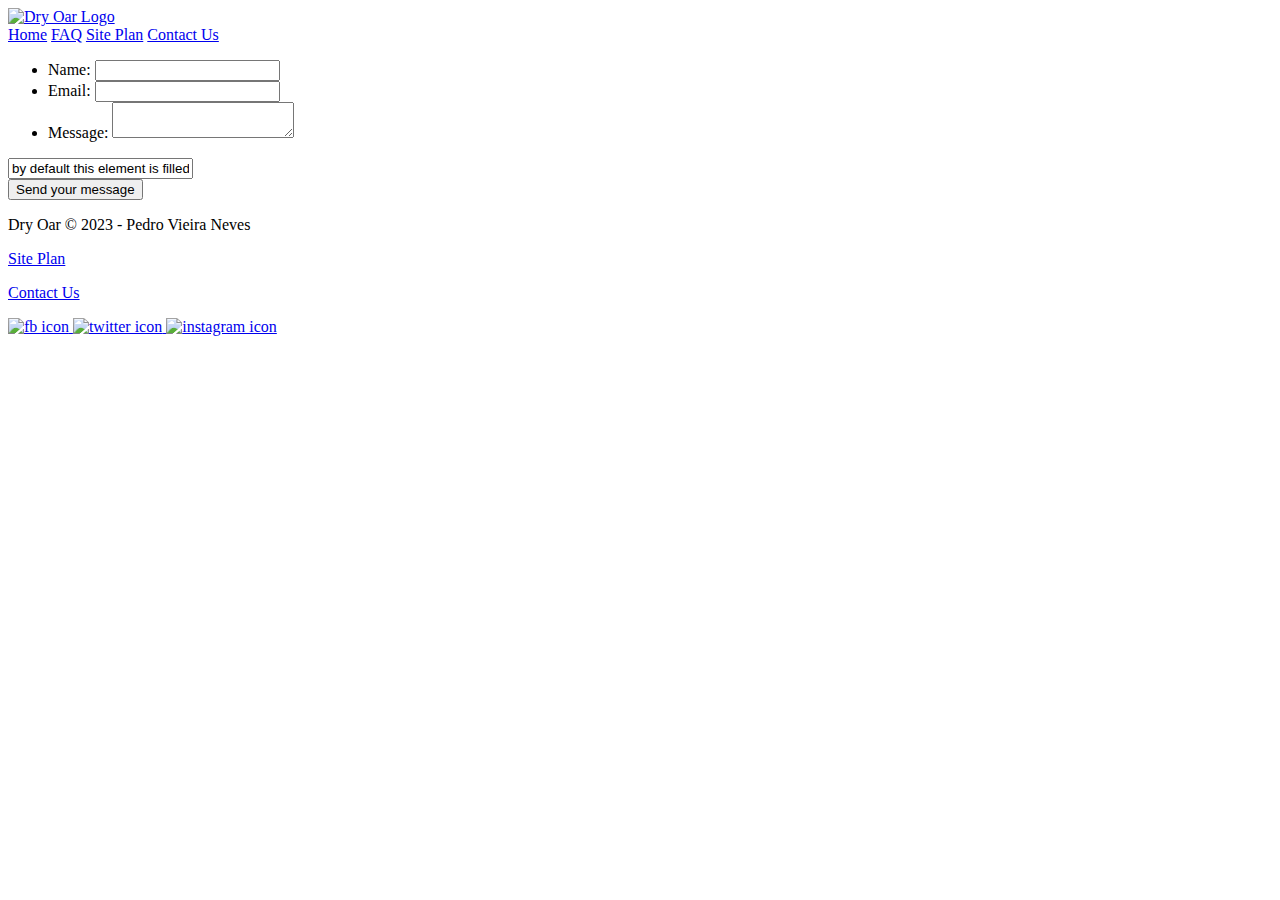
==== index.html @ 7dc5b96b "Rename contactus.html to index.html" ====
<!DOCTYPE html>
<html lang="en">
<head>
    <link rel="stylesheet" href="styles/style.css">
    <meta charset="UTF-8">
    <meta http-equiv="X-UA-Compatible" content="IE=edge">
    <meta name="viewport" content="width=device-width, initial-scale=1.0">
    <title>Whitewater Rafting Vacations | Dry Oar Boating | Contact Us</title>
    <link rel="stylesheet" href="styles/custom.css">
</head>
<body>
    <header>
        <a id="logo_link" href="index.html">
            <img class="logo" src="https://byui-wdd.github.io/wdd130/rafting_images/logo.png" alt="Dry Oar Logo">
        </a>
        <nav>
            <a href="index.html">Home</a>
            <a href="faq.html">FAQ</a>
            <a href="site-plan-rafting.html">Site Plan</a>
            <a href="contactus.html">Contact Us</a>
        </nav>
    <main>
        <form action="/my-handling-form-page" method="post">
            <ul>
              <li>
                <label for="name">Name:</label>
                <input type="text" id="name" name="user_name" />
              </li>
              <li>
                <label for="mail">Email:</label>
                <input type="email" id="mail" name="user_email" />
              </li>
              <li>
                <label for="msg">Message:</label>
                <textarea id="msg" name="user_message"></textarea>
              </li>
            </ul>
          </form>
          <input type="text" value="by default this element is filled with this text" />
          <li class="button">
            <button type="submit">Send your message</button>
          </li>
          

    </main>
    <footer>
        <p>Dry Oar &copy; 2023 - Pedro Vieira Neves</p>
        <p><a href="site-plan-rafting.html">Site Plan</a></p>
        <p><a href="contactus.html">Contact Us</a></p>
        <div class="social">
            <a href="https://facebook.com" target="_blank">
                <img src="https://byui-wdd.github.io/wdd130/rafting_images/facebook.png" alt="fb icon">
            </a>
            <a href="https://twitter.com" target="_blank">
                <img src="https://byui-wdd.github.io/wdd130/rafting_images/twitter.png" alt="twitter icon">
            </a>
            <a href="https://instagram.com" target="_blank">
                <img src="https://byui-wdd.github.io/wdd130/rafting_images/instagram.png" alt="instagram icon">
            </a>
        </div>
    </footer>
    </body>
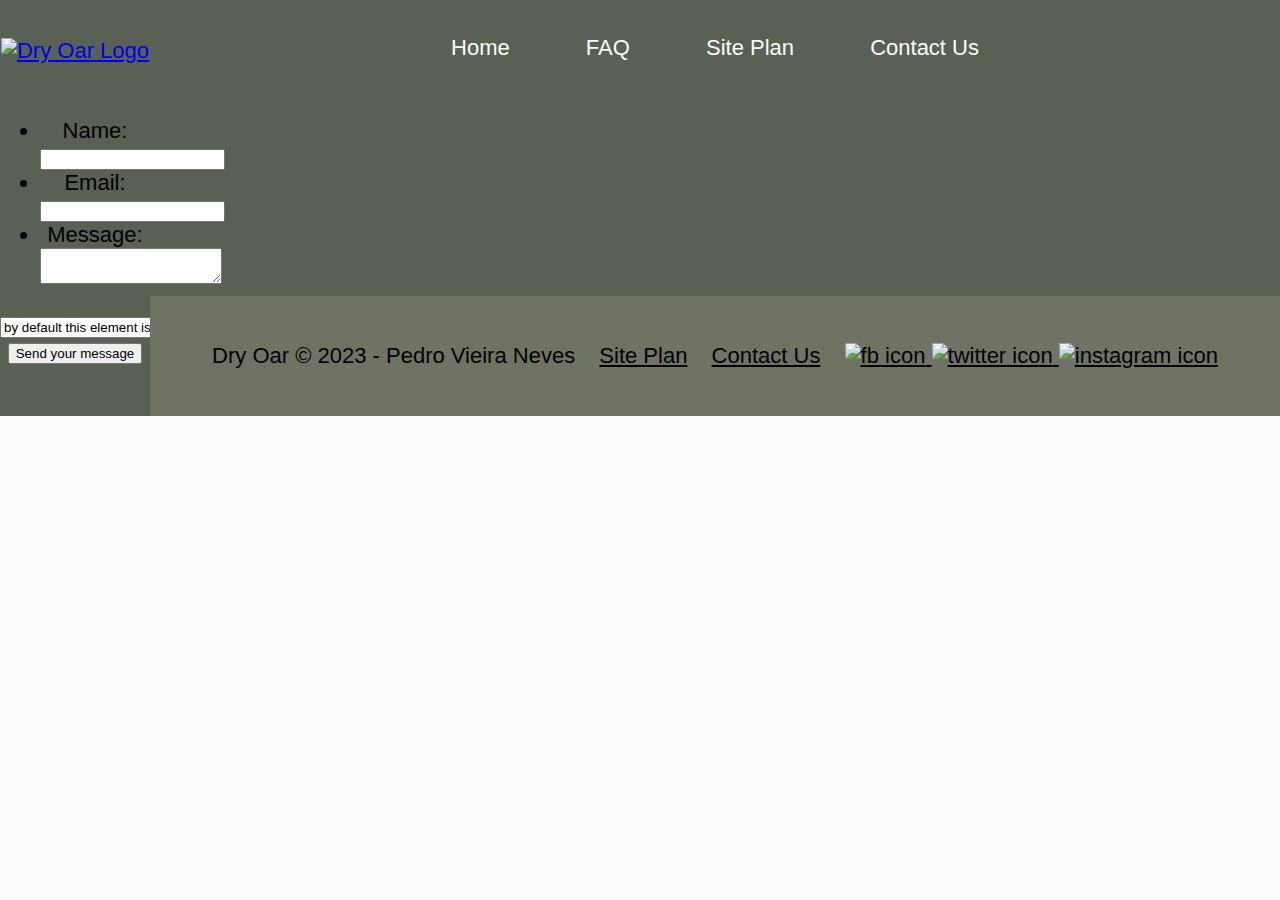
==== commit 6fd2e6ae: "Rename contactus.html to index.html" ====
--- a/index.html
+++ b/index.html
@@ -20,6 +20,7 @@
             <a href="contactus.html">Contact Us</a>
         </nav>
     <main>
+        <div id="feedback"></div>
         <form action="/my-handling-form-page" method="post">
             <ul>
               <li>
@@ -59,4 +60,21 @@
             </a>
         </div>
     </footer>
+    <script>
+        // get the feedback div element so we can do something with it.
+        const feedbackElement = document.getElementById('feedback');
+        // get the form so we can read what was entered in it.
+        const formElement = document.forms[0];
+        // add a 'listener' to wait for a submission of our form. When that happens run the code below.
+        formElement.addEventListener('submit', function(e) {
+            // stop the form from doing the default action.
+            e.preventDefault();
+            // set the contents of our feedback element to a message letting the user know the form was submitted successfully. Notice that we pull the name that was entered in the form to personalize the message!
+            feedbackElement.innerHTML = 'Hello '+ formElement.user_name.value +'! Thank you for your message. We will get back with you as soon as possible!';
+            // make the feedback element visible.
+            feedbackElement.style.display = "block";
+            // add a class to move everything down so our message doesn't cover it.
+            document.body.classList.toggle('moveDown');
+        });
+    </script>
     </body>       
--- a/styles/style.css
+++ b/styles/style.css
@@ -0,0 +1,246 @@
+@import url('https://fonts.googleapis.com/css2?family=Font1&display=swap');
+@import url('https://fonts.googleapis.com/css2?family=Font2&display=swap');
+
+body {
+  font-family: 'Rock Salt', 'Bradley Hand', sans-serif;
+  font-size: 2em;
+}
+
+.home-title {
+  font-family: 'Rock Salt', 'Bradley Hand', sans-serif;
+  font-size: 2em;
+}
+
+body {
+  background-color: #fcfbfb;
+  text-align: center; /* Center the body content */
+  font-family: Raleway, Arial, sans-serif;
+  font-size: 22px;
+  margin: 0;
+  padding: 0;
+}
+
+h2 {
+  margin: 0;
+}
+
+#content {
+  max-width: 1600px;
+  margin: 0 auto;
+}
+
+#background {
+  height: 725px;
+  background-color: rgba(20, 30, 13, 0.7);
+}
+
+header {
+  display: grid;
+  grid-template-columns: 150px auto;
+  background-color: rgba(20, 30, 13, 0.7);
+}
+
+#logo_link {
+  padding-top: 5px;
+  justify-self: center;
+  align-self: center;
+}
+
+nav a {
+  display: inline-block;
+  padding: 35px;
+}
+
+nav a:hover {
+  background-color: black;
+  color: #fcfbfb;
+}
+
+
+#hero {
+  display: grid;
+  grid-template-columns: 1fr 3fr 1fr;
+  margin-top: -100px; 
+}
+
+#hero-box {
+  grid-column: 1/4;
+  grid-row: 1/3;
+  z-index: -1;
+}
+
+#hero-msg h4 {
+  color: white;
+}
+
+#hero-msg {
+  grid-column: 2/3;
+  grid-row: 1/2;
+  margin-top: 100px;
+}
+
+.card-img, .mountains {
+  width: 50%;
+}
+
+.card-img, .rivers-card {
+  width: 50%;
+}
+
+.card-img, .camping-card {
+  width: 50%;
+}
+
+.card-img, .rapids-card {
+  width: 50%;
+}
+
+.card-img, .msg {
+  width: 50%;
+}
+
+.card-img, #background {
+  width: 50%;
+}
+
+.book,
+.join {
+  background-color: rgba(20, 30, 13, 0.7);
+}
+
+.book:hover,
+.join:hover {
+  background-color: rgba(20, 30, 13, 0.7);
+}
+
+.msg {
+  background-color: rgba(20, 30, 13, 0.7);
+  line-height: 1.5em;
+}
+
+.msg {
+  background-color: #6f7364;
+  padding: 35px;
+  grid-column: 6/10;
+  grid-row: 6/7;
+  box-shadow: 5px 5px 10px #6f7364;
+}
+.mountains {
+  width: 100%;
+  grid-column: 2/7;
+  grid-row: 5/8;
+  box-shadow: 5px 5px 10px #6f7364;
+}
+
+footer {
+  background-color: #6f7364;
+  padding: 25px 50px;
+  margin-top: 200px; 
+  display: flex;
+  justify-content: space-around;
+  align-items: center;
+}
+
+nav a,
+nav a:hover,
+.home-title,
+h4,
+.book,
+.join,
+.msg h2,
+.msg p,
+footer,
+footer a,
+footer a:hover {
+  color: #000;
+}
+
+.logo,
+.icon {
+  width: 80px;
+}
+
+#hero-img {
+  width: 100%;
+}
+
+nav a,
+.book,
+.join {
+  text-decoration: none;
+}
+
+nav a {
+  text-decoration: none;
+  color: #fcfbfb;
+  text-align: center;
+  padding: 35px;
+}
+
+.book, .join {
+  background-color: #d9c2a3;
+  color: black;
+  text-decoration: none;
+  font-size: 18px;
+  padding: 15px 30px;
+  margin-top: 50px;
+}
+.card-img {
+  border: 10px solid #d9c2a3;
+  transition: transform .5s;
+  box-shadow: 5px 5px 10px #6f7364;
+}
+.card-img:hover {
+  opacity: .6;
+  transform: scale(1.1);
+}
+main section img {
+  box-sizing: border-box;
+}
+
+footer p a:hover {
+  text-decoration: underline;
+}
+
+@media screen and (max-width: 900px) {
+  #hero, .home-grid {
+      display: block;
+      height: auto;
+  }
+  nav, footer {
+      flex-direction: column;
+  }
+  nav a {
+      display: block;
+      padding: 15px;
+  }
+  #hero {
+      margin-top: 0;
+  }
+  #hero-msg {
+      margin-top: 0;
+  }
+  #hero-msg h4 {
+      display: none;
+  }
+  .home-title {
+      font-size: 25px;
+      color: #6f7364;
+  }
+  .rivers-card, .camping-card, .rapids-card { 
+      margin: 50px auto;
+      width: 60%;
+  }
+  #background {
+      display: none;
+  }
+  .mountains, .msg {
+      width: 80%;
+      display: block;
+      margin: 0 auto;
+  }
+  footer {
+      margin-top: 25px;
+  }
+}
+          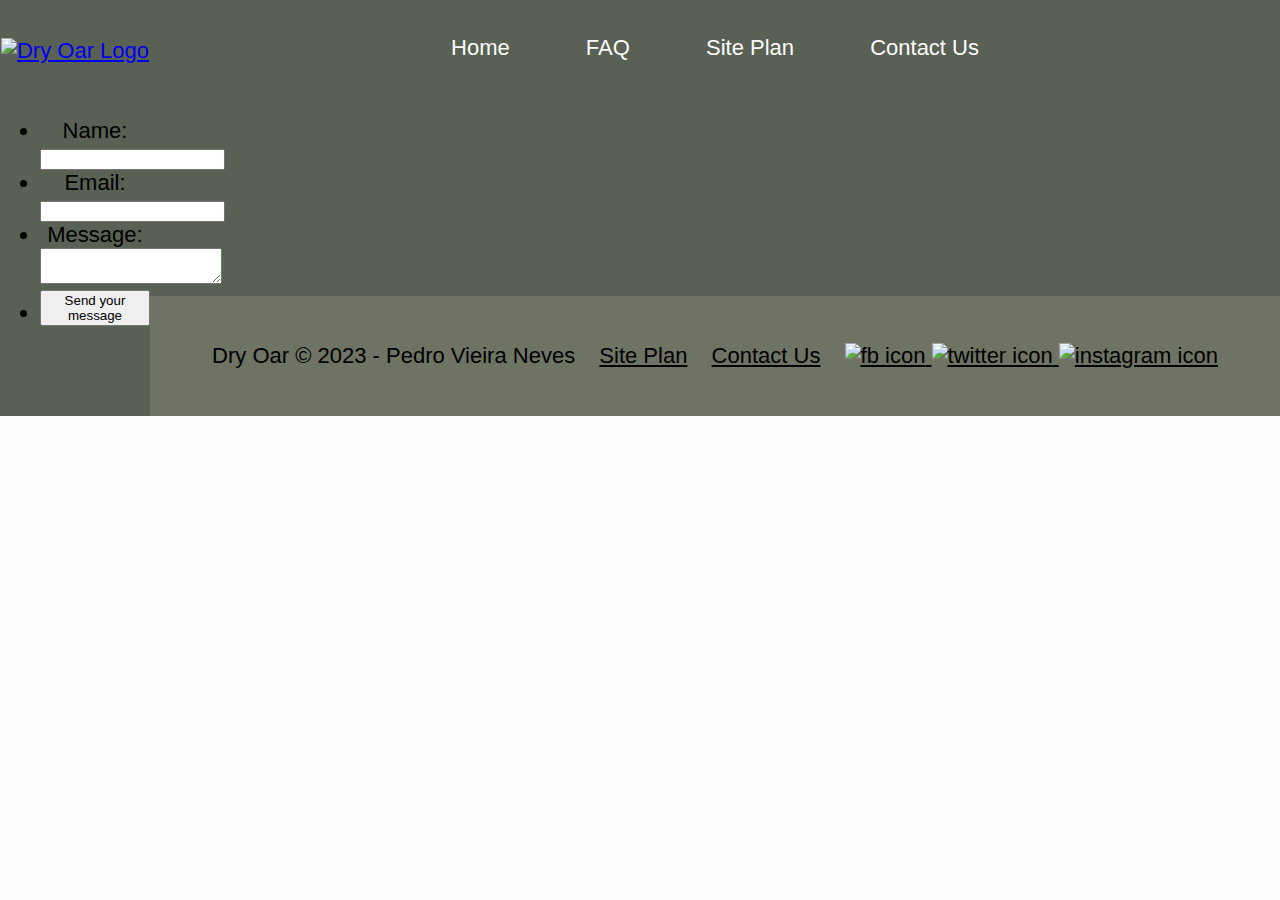
==== commit 2cb57b4c: "Update index.html" ====
--- a/index.html
+++ b/index.html
@@ -20,30 +20,27 @@
             <a href="contactus.html">Contact Us</a>
         </nav>
     <main>
-        <div id="feedback"></div>
-        <form action="/my-handling-form-page" method="post">
-            <ul>
-              <li>
+    </main>
+    <div id="feedback"></div>
+    <form action="/my-handling-form-page" method="post">
+        <ul>
+            <li>
                 <label for="name">Name:</label>
                 <input type="text" id="name" name="user_name" />
-              </li>
-              <li>
+            </li>
+            <li>
                 <label for="mail">Email:</label>
                 <input type="email" id="mail" name="user_email" />
-              </li>
-              <li>
+            </li>
+            <li>
                 <label for="msg">Message:</label>
                 <textarea id="msg" name="user_message"></textarea>
-              </li>
-            </ul>
-          </form>
-          <input type="text" value="by default this element is filled with this text" />
-          <li class="button">
-            <button type="submit">Send your message</button>
-          </li>
-          
-
-    </main>
+            </li>
+            <li class="button">
+                <button type="submit">Send your message</button>
+            </li>
+        </ul>
+    </form>
     <footer>
         <p>Dry Oar &copy; 2023 - Pedro Vieira Neves</p>
         <p><a href="site-plan-rafting.html">Site Plan</a></p>
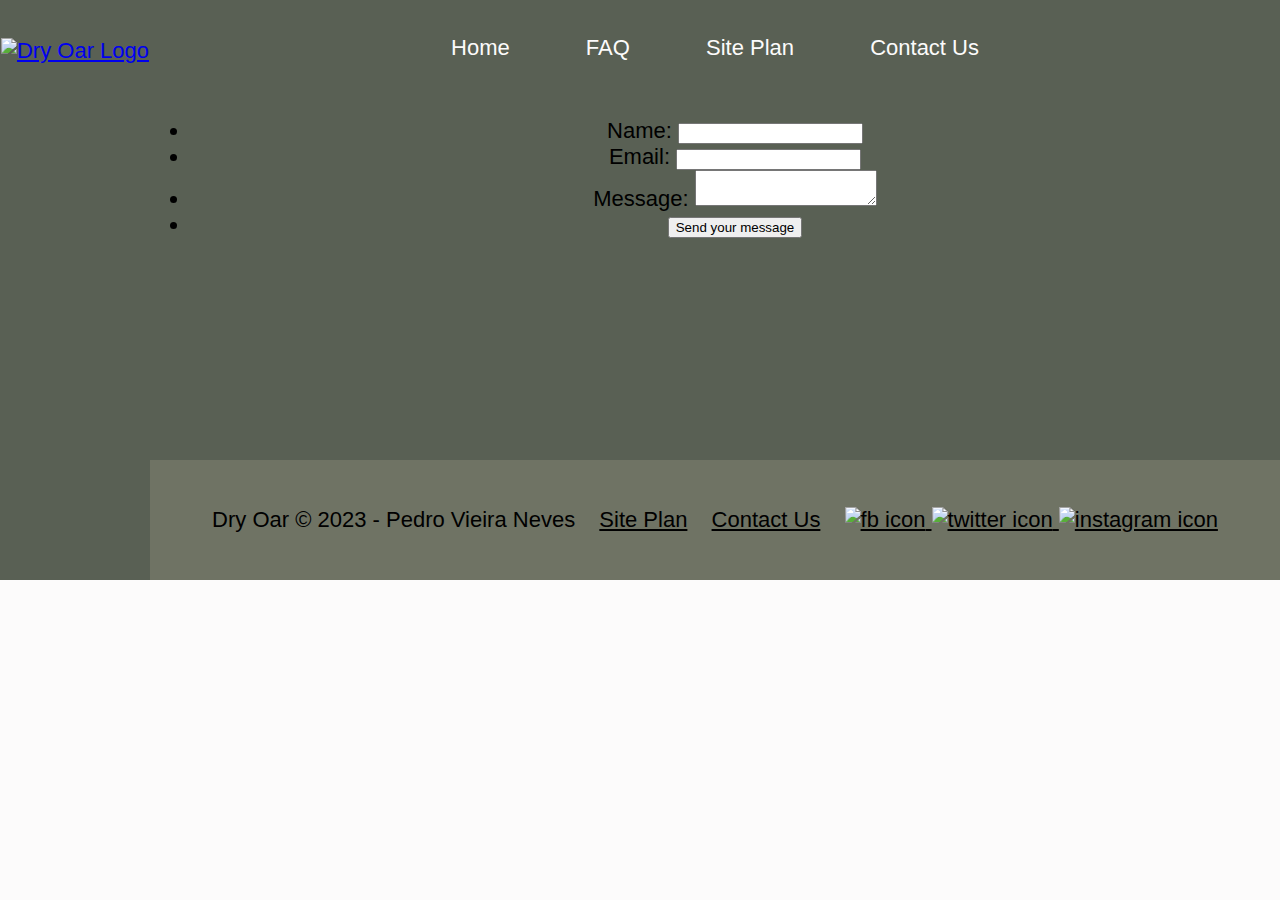
==== commit 70ad8eb8: "Update index.html" ====
--- a/index.html
+++ b/index.html
@@ -19,28 +19,28 @@
             <a href="site-plan-rafting.html">Site Plan</a>
             <a href="contactus.html">Contact Us</a>
         </nav>
+        <div id="feedback"></div>
+        <form action="/my-handling-form-page" method="post">
+            <ul>
+                <li>
+                    <label for="name">Name:</label>
+                    <input type="text" id="name" name="user_name" />
+                </li>
+                <li>
+                <label for="mail">Email:</label>
+                <input type="email" id="mail" name="user_email" />
+                </li>
+                <li>
+                <label for="msg">Message:</label>
+                <textarea id="msg" name="user_message"></textarea>
+                </li>
+                <li class="button">
+                    <button type="submit">Send your message</button>
+                </li>
+            </ul>
+        </form>
     <main>
     </main>
-    <div id="feedback"></div>
-    <form action="/my-handling-form-page" method="post">
-        <ul>
-            <li>
-                <label for="name">Name:</label>
-                <input type="text" id="name" name="user_name" />
-            </li>
-            <li>
-                <label for="mail">Email:</label>
-                <input type="email" id="mail" name="user_email" />
-            </li>
-            <li>
-                <label for="msg">Message:</label>
-                <textarea id="msg" name="user_message"></textarea>
-            </li>
-            <li class="button">
-                <button type="submit">Send your message</button>
-            </li>
-        </ul>
-    </form>
     <footer>
         <p>Dry Oar &copy; 2023 - Pedro Vieira Neves</p>
         <p><a href="site-plan-rafting.html">Site Plan</a></p>
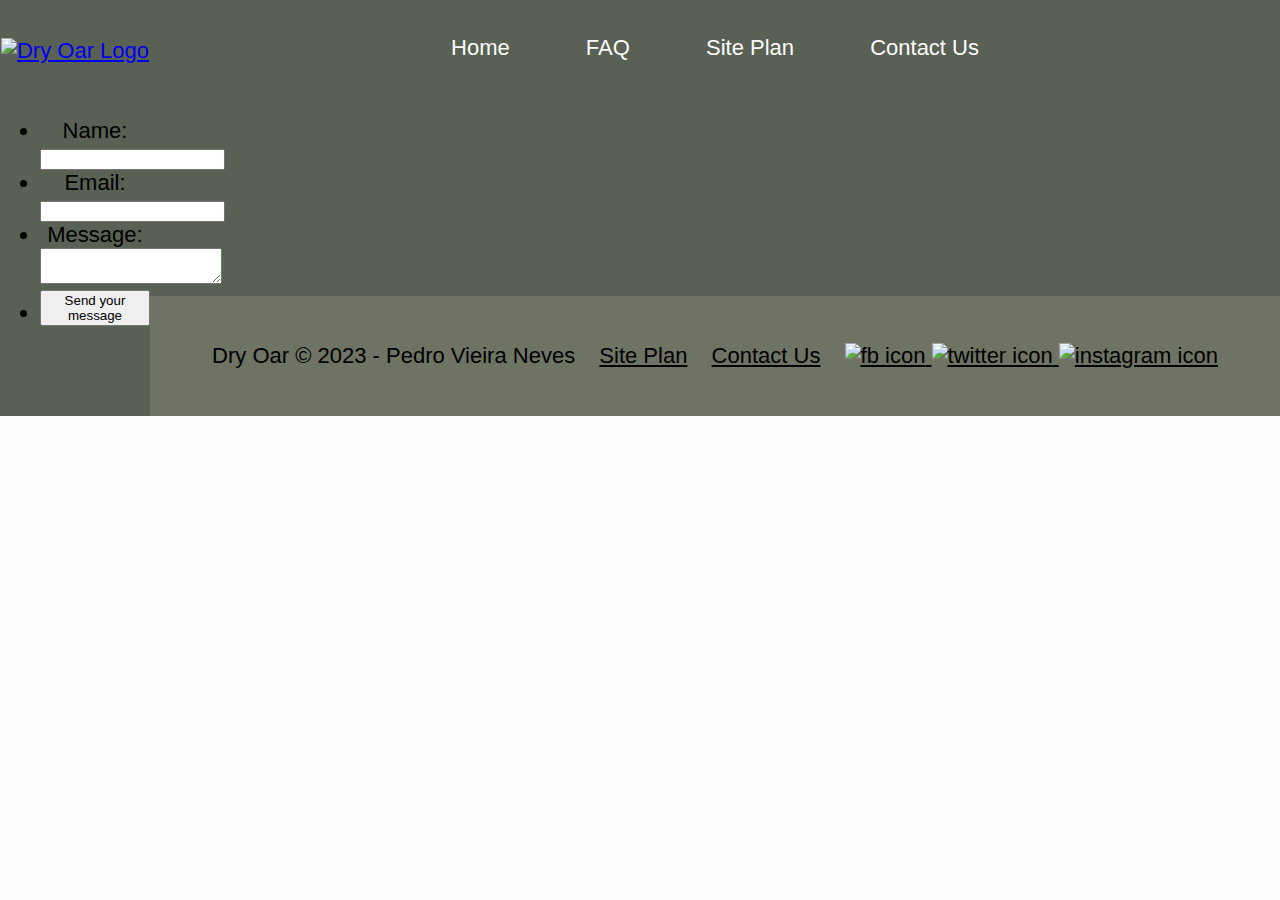
==== commit 2a33e4da: "Update index.html" ====
--- a/index.html
+++ b/index.html
@@ -19,6 +19,7 @@
             <a href="site-plan-rafting.html">Site Plan</a>
             <a href="contactus.html">Contact Us</a>
         </nav>
+    <main>
         <div id="feedback"></div>
         <form action="/my-handling-form-page" method="post">
             <ul>
@@ -39,7 +40,6 @@
                 </li>
             </ul>
         </form>
-    <main>
     </main>
     <footer>
         <p>Dry Oar &copy; 2023 - Pedro Vieira Neves</p>
